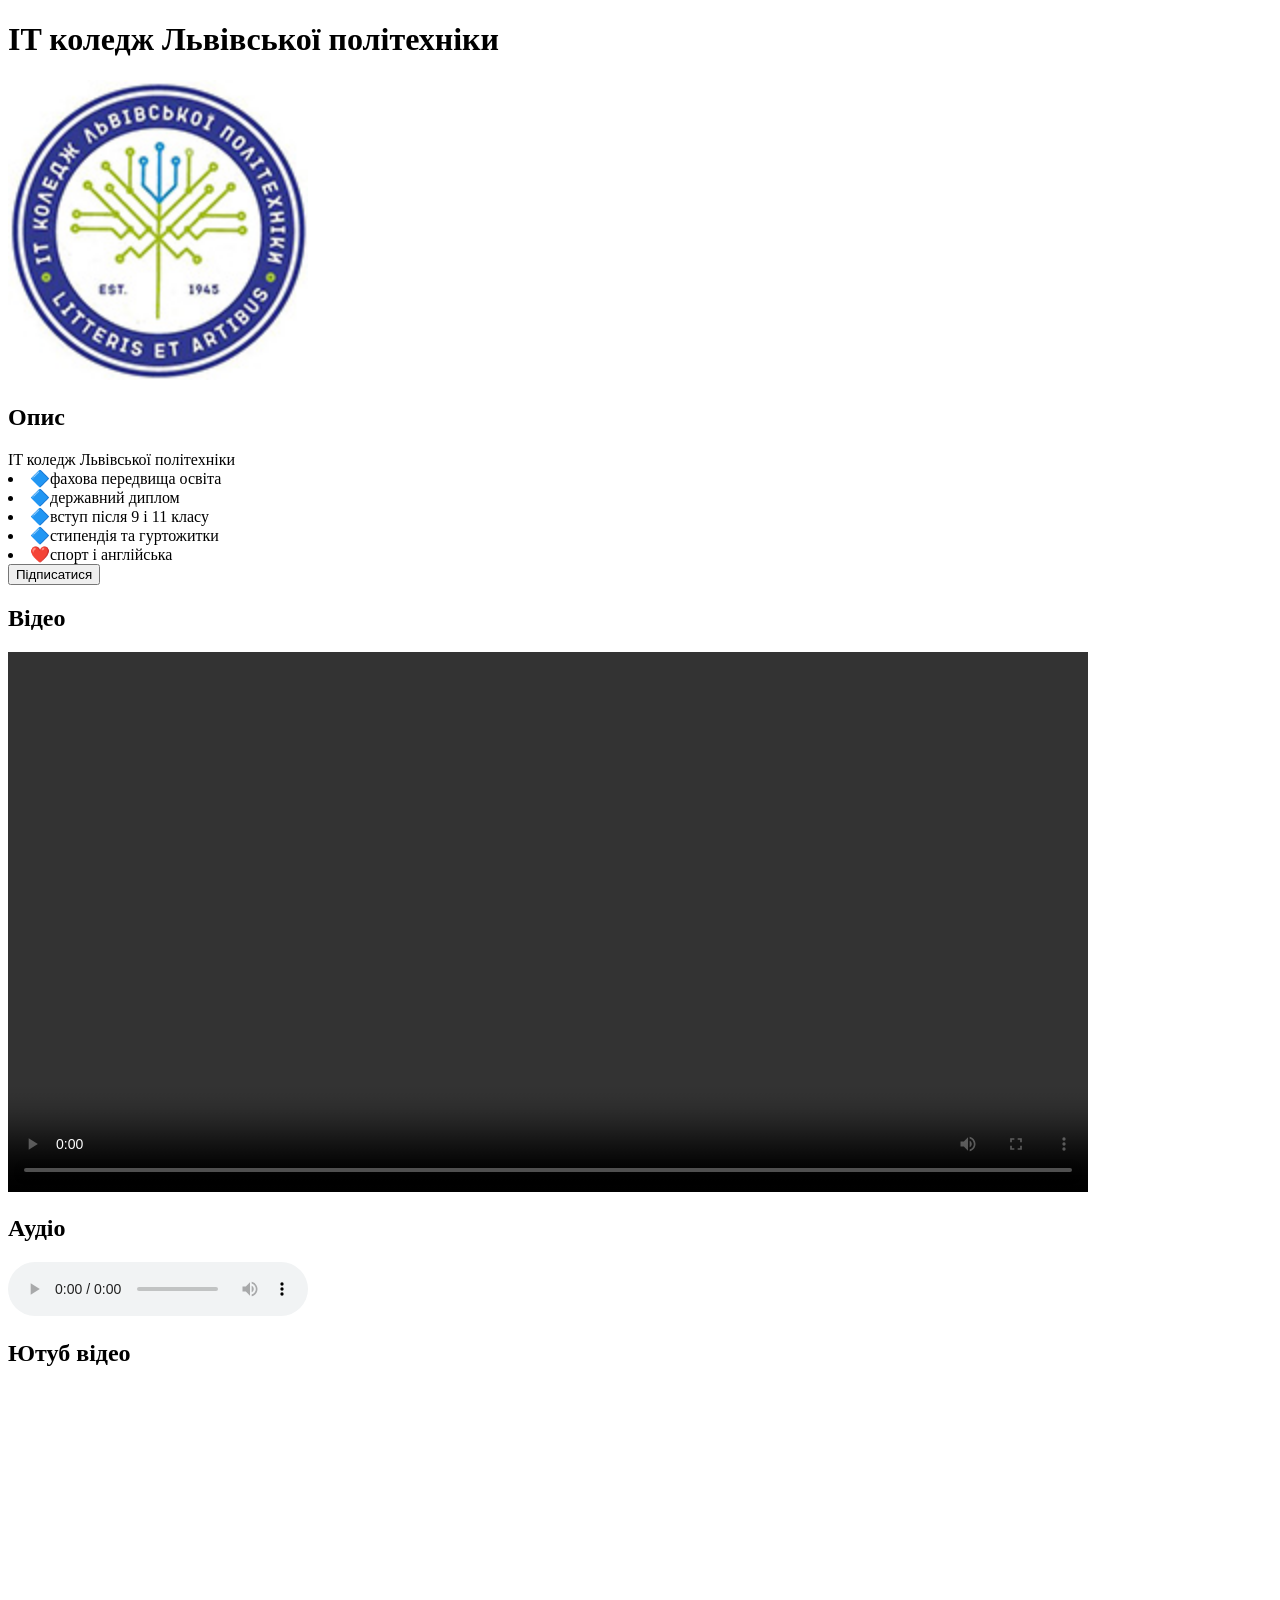
==== lb3/index.html @ d1583bf4 "lb3" ====
<!DOCTYPE html>
<html lang="uk">

<head>
    <meta charset="UTF-8">
    <meta name="viewport" content="width=device-width,
initial-scale=1.0">
    <title>Лаб3</title>
</head>

<body>
    <header>
        <h1>IT коледж Львівської політехніки</h1>

        
    </header>
    <main>
        <section>
            <img width="300" src="files/logo-lit (1).jpg" alt="sigma">
        </section>

        <section>
            <h2>Опис</h2>
            IT коледж Львівської політехніки
<li>🔷фахова передвища освіта</li>
<li>🔷державний диплом</li>
<li>🔷вступ після 9 і 11 класу</li>
<li>🔷стипендія та гуртожитки</li>
<li>❤️спорт і англійська</li>
<button>Підписатися</button>
        </section>

        <section>
            <h2>Відео</h2>
            <video src="files/video.mp4" controls height="540px"></video>
        </section>

        <section>
<h2>Аудіо</h2>
<audio src="files/videoplayback.m4a" controls></audio>
        </section>

        <section>
            <h2>Ютуб відео</h2>
            <iframe width="560" height="315" src="https://www.youtube.com/embed/umcT2QRNh3U?si=NMMq4WD3nplIxk_J" title="YouTube video player" frameborder="0" allow="accelerometer; autoplay; clipboard-write; encrypted-media; gyroscope; picture-in-picture; web-share" referrerpolicy="strict-origin-when-cross-origin" allowfullscreen></iframe>
        </section>

        <section>
            
        </section>
    </main>
</body>
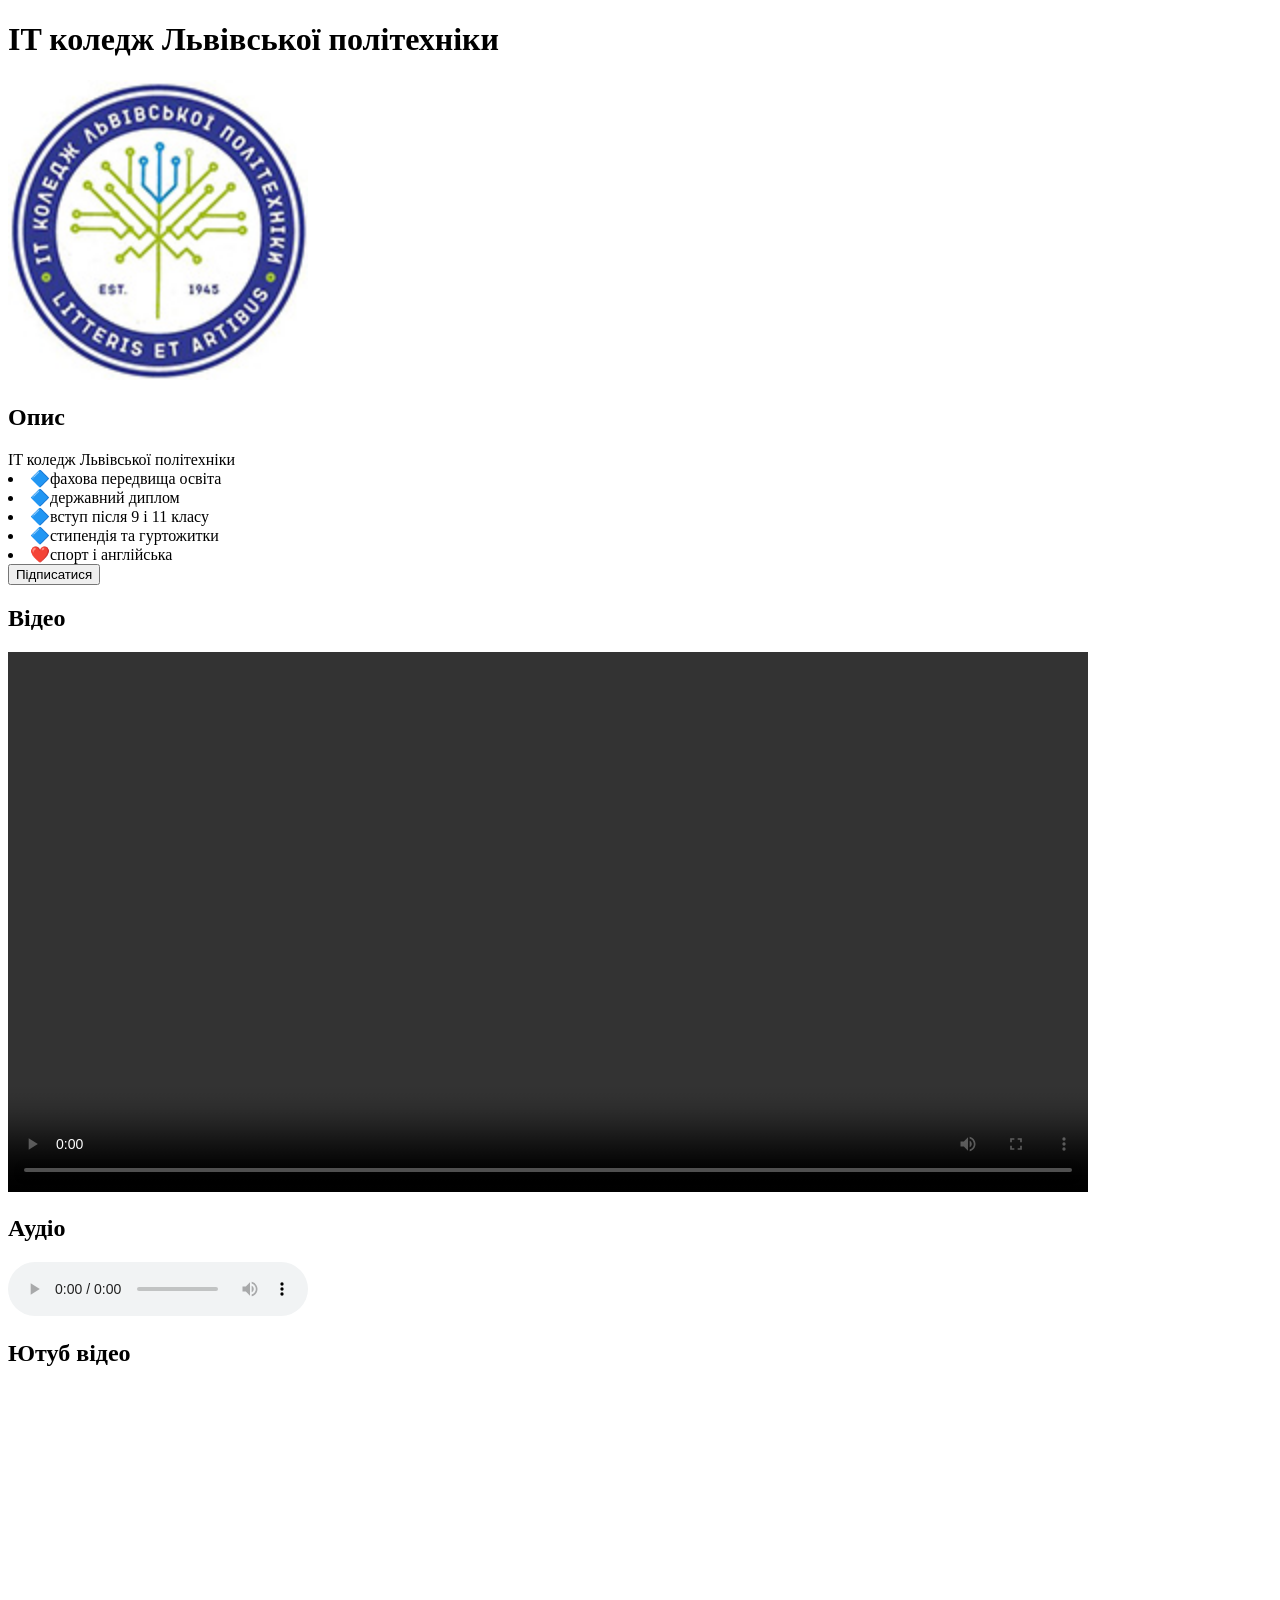
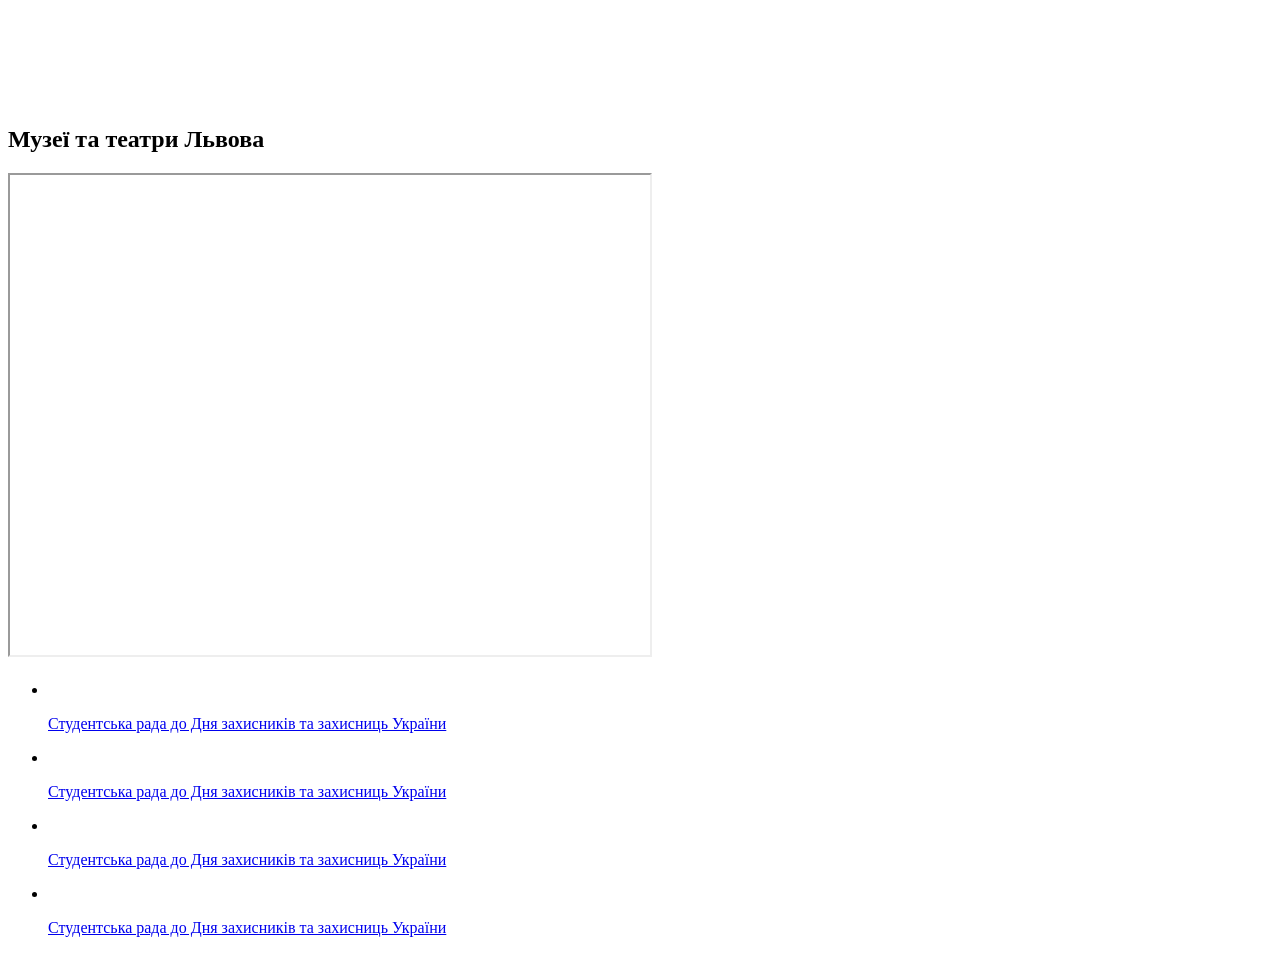
==== commit 04c2aaca: "lb3" ====
--- a/lb3/index.html
+++ b/lb3/index.html
@@ -1,4 +1,4 @@
- <!DOCTYPE html>
+<!DOCTYPE html>
 <html lang="uk">
 
 <head>
@@ -12,7 +12,7 @@
     <header>
         <h1>IT коледж Львівської політехніки</h1>
 
-        
+
     </header>
     <main>
         <section>
@@ -22,12 +22,12 @@
         <section>
             <h2>Опис</h2>
             IT коледж Львівської політехніки
-<li>🔷фахова передвища освіта</li>
-<li>🔷державний диплом</li>
-<li>🔷вступ після 9 і 11 класу</li>
-<li>🔷стипендія та гуртожитки</li>
-<li>❤️спорт і англійська</li>
-<button>Підписатися</button>
+            <li>🔷фахова передвища освіта</li>
+            <li>🔷державний диплом</li>
+            <li>🔷вступ після 9 і 11 класу</li>
+            <li>🔷стипендія та гуртожитки</li>
+            <li>❤️спорт і англійська</li>
+            <button>Підписатися</button>
         </section>
 
         <section>
@@ -36,17 +36,52 @@
         </section>
 
         <section>
-<h2>Аудіо</h2>
-<audio src="files/videoplayback.m4a" controls></audio>
+            <h2>Аудіо</h2>
+            <audio src="files/videoplayback.m4a" controls></audio>
         </section>
 
         <section>
             <h2>Ютуб відео</h2>
-            <iframe width="560" height="315" src="https://www.youtube.com/embed/umcT2QRNh3U?si=NMMq4WD3nplIxk_J" title="YouTube video player" frameborder="0" allow="accelerometer; autoplay; clipboard-write; encrypted-media; gyroscope; picture-in-picture; web-share" referrerpolicy="strict-origin-when-cross-origin" allowfullscreen></iframe>
+            <iframe width="560" height="315" src="https://www.youtube.com/embed/umcT2QRNh3U?si=NMMq4WD3nplIxk_J"
+                title="YouTube video player" frameborder="0"
+                allow="accelerometer; autoplay; clipboard-write; encrypted-media; gyroscope; picture-in-picture; web-share"
+                referrerpolicy="strict-origin-when-cross-origin" allowfullscreen></iframe>
         </section>
 
         <section>
-            
+            <h2>Музеї та театри Львова</h2>
+            <iframe src="https://www.google.com/maps/d/embed?mid=1KbVgINR7YVuJR4j7MuP1XPy8sWUWtmU&ehbc=2E312F"
+                width="640" height="480"></iframe>
         </section>
     </main>
+    <aside>
+        <section>
+            <h2></h2>
+            <ul>
+                <li> <a href="https://www.youtube.com/watch?v=FdxZJ28apLE">
+                        <img src="https://img.youtube.com/vi/FdxZJ28apLE/default.jpg" alt="">
+                        <p>Студентська рада до Дня захисників та захисниць України</p>
+                    </a></li>
+                <li> <a href="https://www.youtube.com/watch?v=FdxZJ28apLE">
+                        <img src="https://img.youtube.com/vi/FdxZJ28apLE/default.jpg" alt="">
+                        <p>Студентська рада до Дня захисників та захисниць України</p>
+                    </a></li>
+                <li> <a href="https://www.youtube.com/watch?v=FdxZJ28apLE">
+                        <img src="https://img.youtube.com/vi/FdxZJ28apLE/default.jpg" alt="">
+                        <p>Студентська рада до Дня захисників та захисниць України</p>
+                    </a></li>
+                <li> <a href="https://www.youtube.com/watch?v=FdxZJ28apLE">
+                        <img src="https://img.youtube.com/vi/FdxZJ28apLE/default.jpg" alt="">
+                        <p>Студентська рада до Дня захисників та захисниць України</p>
+                    </a></li>
+            </ul>
+
+
+        </section>
+    </aside>
+
+
+
+
+
 </body>
